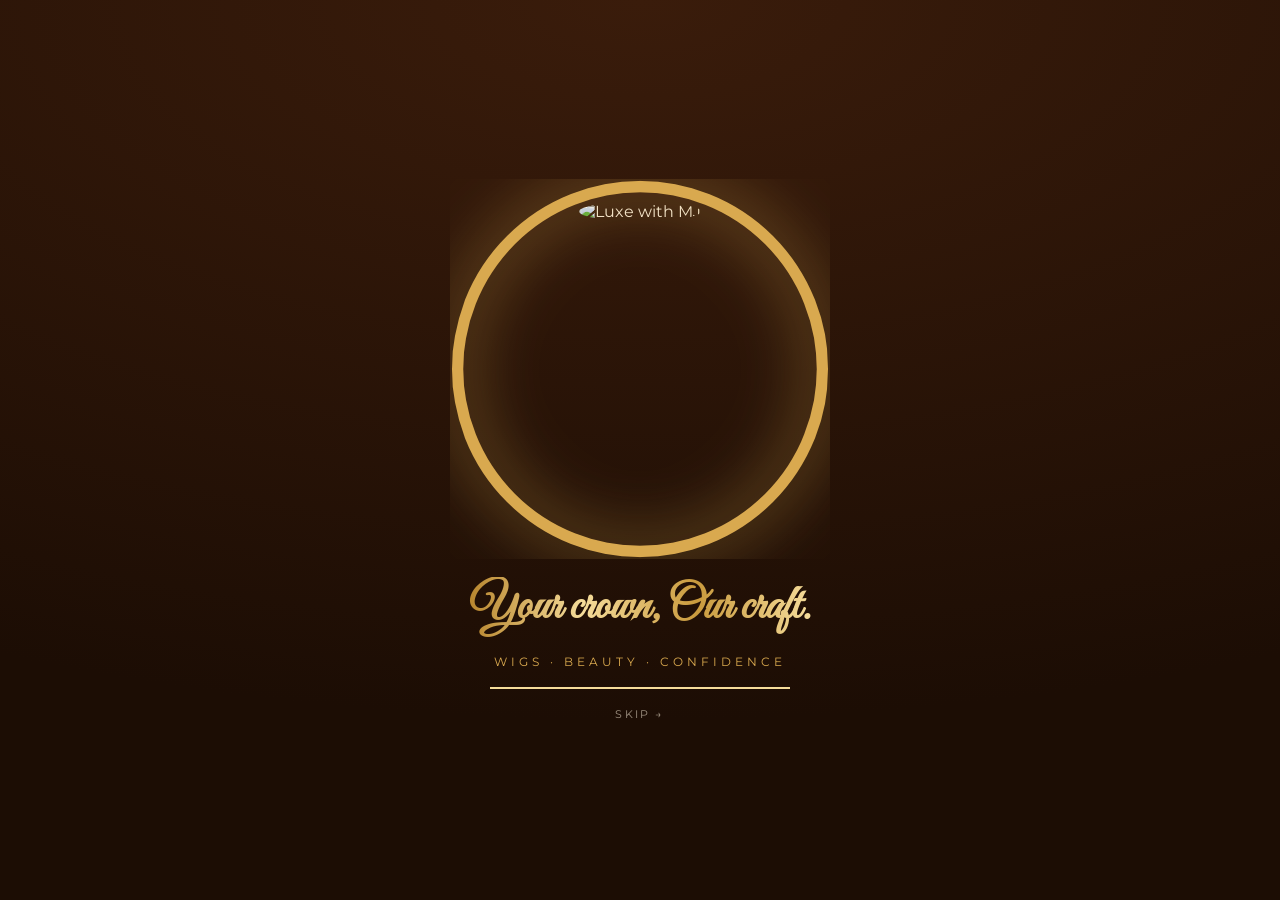
==== index.html @ c7fe9d9b "Add files via upload" ====
<!DOCTYPE html><html lang="en"><head><meta charset="utf-8"><meta name="viewport" content="width=device-width,initial-scale=1"><title>Luxe with MJ | Wigs · Beauty · Confidence</title>
<link rel="icon" href="assets/logo.jpeg"><link rel="stylesheet" href="style.css">
<link href="https://fonts.googleapis.com/css2?family=Cormorant+Garamond:wght@400;500;600&family=Great+Vibes&family=Montserrat:wght@400;500;600;700&display=swap" rel="stylesheet"></head><body>
<div class="loader"><div class="lg"><svg viewBox="0 0 100 100"><circle cx="50" cy="50" r="48"/></svg><img src="assets/logo.jpeg" alt="Luxe with MJ"></div>
<h1 class="script gold" style="font-size:3rem;opacity:0;animation:fade 1.5s 1.8s forwards">Your crown, Our craft.</h1>
<p class="eyebrow">WIGS · BEAUTY · CONFIDENCE</p><div class="bar"><i></i></div><a href="shop.html" style="font-size:.7rem;letter-spacing:.2em;opacity:.6">SKIP →</a></div>
<script src="script.js"></script><script>setTimeout(()=>location.href='shop.html',3800)</script></body></html>
---- style.css ----
:root{--bg:#1c0d04;--bg2:#2a1408;--gold:#d9a94f;--gold2:#f5dc9a;--cream:#f6ead6;--line:rgba(217,169,79,.28)}
*{box-sizing:border-box;margin:0;padding:0}html{scroll-behavior:smooth}
body{background:radial-gradient(120% 80% at 50% 0,#3a1c0b,var(--bg));color:var(--cream);font-family:'Montserrat',sans-serif;min-height:100vh}
a{color:inherit;text-decoration:none}
.gold{background:linear-gradient(90deg,#b8862e,#f5dc9a,#c99a3d,#f5dc9a);-webkit-background-clip:text;background-clip:text;color:transparent}
.script{font-family:'Great Vibes',cursive}.serif{font-family:'Cormorant Garamond',serif}
header{position:sticky;top:0;z-index:20;display:flex;align-items:center;justify-content:space-between;padding:12px 5vw;background:rgba(28,13,4,.85);backdrop-filter:blur(10px);border-bottom:1px solid var(--line)}
.brand{display:flex;align-items:center;gap:10px}.brand img{width:44px;height:44px;border-radius:50%;border:1px solid var(--gold)}
.brand b{font-size:1.9rem;line-height:1}
nav{display:flex;gap:22px;align-items:center;font-size:.8rem;letter-spacing:.15em;text-transform:uppercase}
.btn{display:inline-block;border:0;cursor:pointer;padding:14px 28px;border-radius:40px;font:600 .8rem 'Montserrat';letter-spacing:.14em;text-transform:uppercase;color:#2a1408;background:linear-gradient(135deg,#b8862e,#f5dc9a 50%,#c99a3d);box-shadow:0 8px 30px rgba(217,169,79,.25);transition:.3s}
.btn:hover{transform:translateY(-2px);box-shadow:0 12px 40px rgba(217,169,79,.45)}
.btn.ghost{background:none;color:var(--gold2);border:1px solid var(--gold);box-shadow:none}
.cartbtn{position:relative;cursor:pointer;background:none;border:1px solid var(--gold);color:var(--gold2);padding:8px 16px;border-radius:30px;font:600 .75rem Montserrat;letter-spacing:.1em}
.hero{display:grid;grid-template-columns:1.1fr .9fr;gap:4vw;align-items:center;padding:7vh 5vw;min-height:82vh;position:relative;overflow:hidden}
.hero h1{font-size:clamp(2.6rem,6vw,5.2rem);line-height:1.02;font-weight:500;margin:14px 0 18px}
.hero p{max-width:520px;line-height:1.8;opacity:.85;margin-bottom:28px}
.eyebrow{letter-spacing:.35em;font-size:.72rem;color:var(--gold)}
.ring{position:relative;aspect-ratio:1;max-width:520px;justify-self:center;width:100%}
.ring img,.ring video{width:100%;height:100%;object-fit:cover;border-radius:50%;border:3px solid var(--gold);box-shadow:0 0 80px rgba(217,169,79,.35);position:absolute;inset:0}
.ring::after{content:"";position:absolute;inset:-14px;border-radius:50%;border:1px dashed var(--line);animation:spin 40s linear infinite}
@keyframes spin{to{transform:rotate(360deg)}}
.strip{display:flex;justify-content:space-around;flex-wrap:wrap;gap:14px;padding:22px 5vw;border-block:1px solid var(--line);font-size:.75rem;letter-spacing:.2em;text-transform:uppercase;color:var(--gold2)}
section{padding:9vh 5vw}.title{text-align:center;margin-bottom:34px}.title h2{font-size:clamp(2rem,4vw,3.2rem);font-weight:500}
.chips{display:flex;gap:10px;justify-content:center;flex-wrap:wrap;margin-bottom:34px}
.chip{background:none;border:1px solid var(--line);color:var(--cream);padding:9px 20px;border-radius:30px;cursor:pointer;font:500 .75rem Montserrat;letter-spacing:.1em}
.chip.on,.chip:hover{background:var(--gold);color:#2a1408}
.grid{display:grid;grid-template-columns:repeat(auto-fill,minmax(250px,1fr));gap:26px}
.card{background:linear-gradient(180deg,#341a0b,#24110a);border:1px solid var(--line);border-radius:18px;overflow:hidden;transition:.35s}
.card:hover{transform:translateY(-8px);box-shadow:0 20px 50px rgba(0,0,0,.5);border-color:var(--gold)}
.pimg{aspect-ratio:4/5;position:relative;display:flex;align-items:center;justify-content:center;background-size:cover!important;background-position:center!important}
.pimg span{font-size:3rem;opacity:.35}.tag{position:absolute;top:12px;left:12px;background:var(--gold);color:#2a1408;font:700 .62rem Montserrat;letter-spacing:.12em;padding:5px 10px;border-radius:20px;text-transform:uppercase}
.pbody{padding:18px}.pbody h3{font:500 1.35rem 'Cormorant Garamond'}.pbody small{opacity:.6;font-size:.72rem;letter-spacing:.1em}
.prow{display:flex;justify-content:space-between;align-items:center;margin-top:14px}.price{font-weight:600;color:var(--gold2)}
.add{background:none;border:1px solid var(--gold);color:var(--gold2);width:40px;height:40px;border-radius:50%;font-size:1.3rem;cursor:pointer;transition:.3s}.add:hover{background:var(--gold);color:#2a1408}
.reasons{display:grid;grid-template-columns:repeat(auto-fit,minmax(220px,1fr));gap:22px;text-align:center}
.reasons div{padding:28px;border:1px solid var(--line);border-radius:18px}.reasons h4{font:500 1.5rem 'Cormorant Garamond';color:var(--gold2);margin-bottom:8px}.reasons p{font-size:.85rem;opacity:.75;line-height:1.7}
.reviews{display:grid;grid-template-columns:repeat(auto-fit,minmax(260px,1fr));gap:22px}
.reviews blockquote{padding:26px;border-left:2px solid var(--gold);background:rgba(255,255,255,.03);line-height:1.8;font-style:italic}.reviews cite{display:block;margin-top:10px;font-style:normal;font-size:.75rem;color:var(--gold);letter-spacing:.15em}
footer{text-align:center;padding:50px 5vw;border-top:1px solid var(--line);font-size:.8rem;opacity:.8;line-height:2}
#drawer{position:fixed;top:0;right:-440px;width:min(420px,100%);height:100%;background:#24110a;z-index:50;border-left:1px solid var(--gold);padding:24px;transition:.4s;display:flex;flex-direction:column}
#drawer.open{right:0}#shade{position:fixed;inset:0;background:rgba(0,0,0,.6);z-index:40;display:none}#shade.open{display:block}
.line{display:flex;justify-content:space-between;gap:10px;padding:14px 0;border-bottom:1px solid var(--line);font-size:.88rem}
.qty button{background:none;border:1px solid var(--line);color:var(--cream);width:26px;height:26px;border-radius:50%;cursor:pointer}
.items{flex:1;overflow:auto}.total{display:flex;justify-content:space-between;font-size:1.1rem;padding:16px 0}
.checkout{display:grid;grid-template-columns:1.2fr .8fr;gap:5vw;padding:6vh 5vw}
form{display:grid;gap:14px}label{font-size:.7rem;letter-spacing:.15em;text-transform:uppercase;color:var(--gold)}
input,select,textarea{width:100%;margin-top:6px;padding:14px;border-radius:10px;border:1px solid var(--line);background:rgba(255,255,255,.05);color:var(--cream);font:inherit}
input:focus,select:focus,textarea:focus{outline:0;border-color:var(--gold)}option{color:#000}
.two{display:grid;grid-template-columns:1fr 1fr;gap:14px}
.pay{display:grid;gap:10px}.pay label{display:flex;gap:12px;align-items:center;padding:14px;border:1px solid var(--line);border-radius:12px;color:var(--cream);text-transform:none;letter-spacing:0;font-size:.85rem;cursor:pointer}.pay input{width:auto;margin:0}
.summary{background:#2a1408;border:1px solid var(--gold);border-radius:18px;padding:26px;height:fit-content;position:sticky;top:90px}
.toast{position:fixed;bottom:24px;left:50%;transform:translateX(-50%) translateY(80px);background:var(--gold);color:#2a1408;padding:12px 24px;border-radius:30px;font-weight:600;font-size:.8rem;transition:.4s;z-index:99}.toast.show{transform:translateX(-50%)}
.reveal{opacity:0;transform:translateY(30px);transition:1s}.reveal.in{opacity:1;transform:none}
/* loader */
.loader{display:flex;flex-direction:column;align-items:center;justify-content:center;min-height:100vh;text-align:center;gap:18px;overflow:hidden}
.lg{position:relative;width:min(380px,78vw);aspect-ratio:1}.lg img{width:88%;margin:6%;border-radius:50%;opacity:0;animation:fade 1.6s .5s forwards}
.lg svg{position:absolute;inset:0;width:100%;height:100%;transform:rotate(-90deg)}.lg circle{fill:none;stroke:var(--gold);stroke-width:3;stroke-dasharray:1000;stroke-dashoffset:1000;animation:draw 2.6s ease forwards;filter:drop-shadow(0 0 8px var(--gold))}
@keyframes draw{to{stroke-dashoffset:0}}@keyframes fade{to{opacity:1}}
.bar{width:min(300px,70vw);height:2px;background:var(--line);overflow:hidden}.bar i{display:block;height:100%;width:0;background:var(--gold2);animation:load 3.6s ease forwards}@keyframes load{to{width:100%}}
.spark{position:fixed;width:4px;height:4px;border-radius:50%;background:var(--gold2);box-shadow:0 0 10px var(--gold);animation:rise linear infinite;opacity:0}@keyframes rise{10%{opacity:1}to{transform:translateY(-110vh);opacity:0}}
@media(max-width:800px){.hero,.checkout{grid-template-columns:1fr}.hero{text-align:center}.hero p{margin-inline:auto}nav a.hide{display:none}.summary{position:static}}
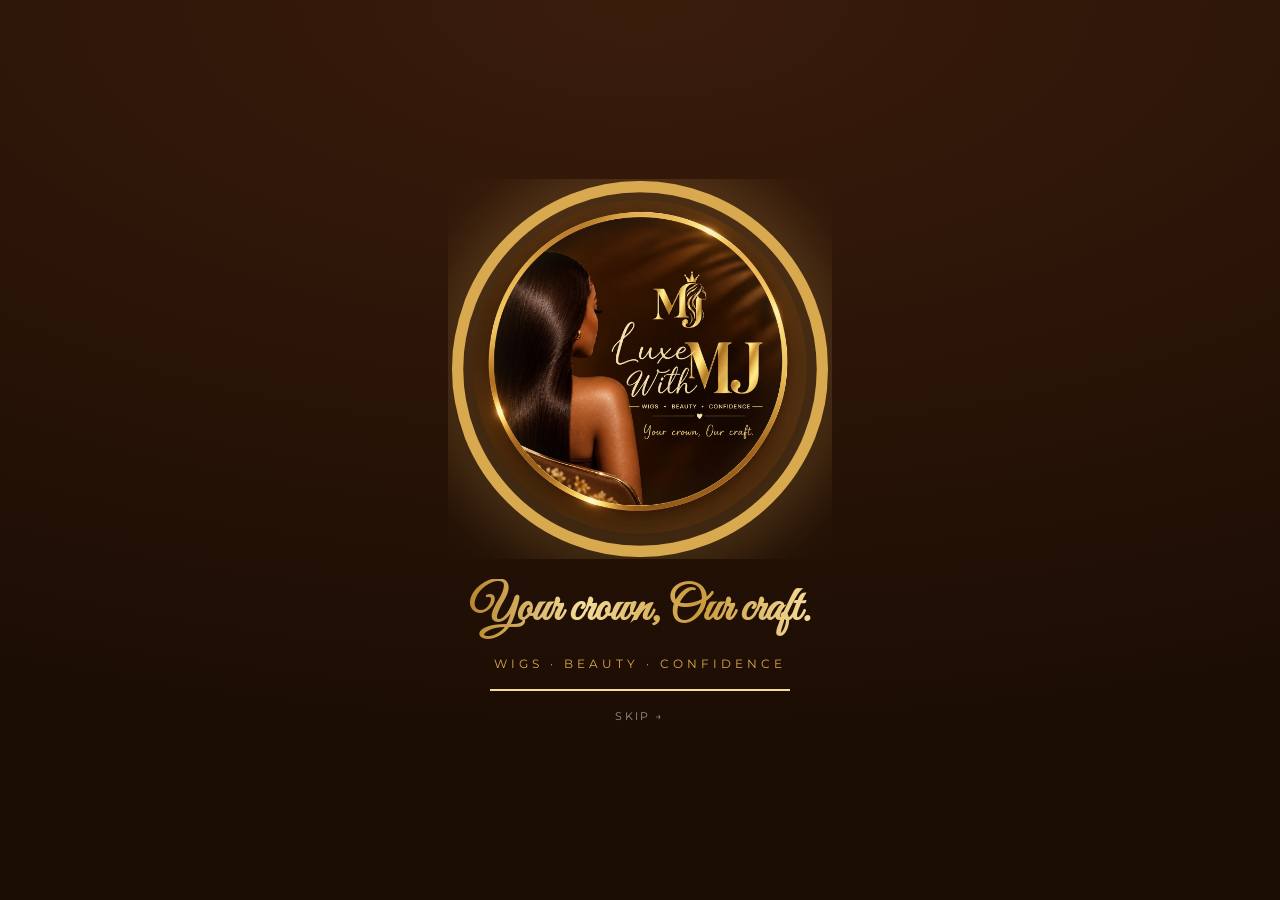
==== commit 7c816b5a: "Fix loader image source in index.html" ====
--- a/index.html
+++ b/index.html
@@ -1,7 +1,7 @@
 <!DOCTYPE html><html lang="en"><head><meta charset="utf-8"><meta name="viewport" content="width=device-width,initial-scale=1"><title>Luxe with MJ | Wigs · Beauty · Confidence</title>
-<link rel="icon" href="assets/logo.jpeg"><link rel="stylesheet" href="style.css">
+<link rel="icon" href="logo.jpeg"><link rel="stylesheet" href="style.css">
 <link href="https://fonts.googleapis.com/css2?family=Cormorant+Garamond:wght@400;500;600&family=Great+Vibes&family=Montserrat:wght@400;500;600;700&display=swap" rel="stylesheet"></head><body>
-<div class="loader"><div class="lg"><svg viewBox="0 0 100 100"><circle cx="50" cy="50" r="48"/></svg><img src="assets/logo.jpeg" alt="Luxe with MJ"></div>
+<div class="loader"><div class="lg"><svg viewBox="0 0 100 100"><circle cx="50" cy="50" r="48"/></svg><img src="logo.jpeg" alt="Luxe with MJ"></div>
 <h1 class="script gold" style="font-size:3rem;opacity:0;animation:fade 1.5s 1.8s forwards">Your crown, Our craft.</h1>
 <p class="eyebrow">WIGS · BEAUTY · CONFIDENCE</p><div class="bar"><i></i></div><a href="shop.html" style="font-size:.7rem;letter-spacing:.2em;opacity:.6">SKIP →</a></div>
 <script src="script.js"></script><script>setTimeout(()=>location.href='shop.html',3800)</script></body></html>
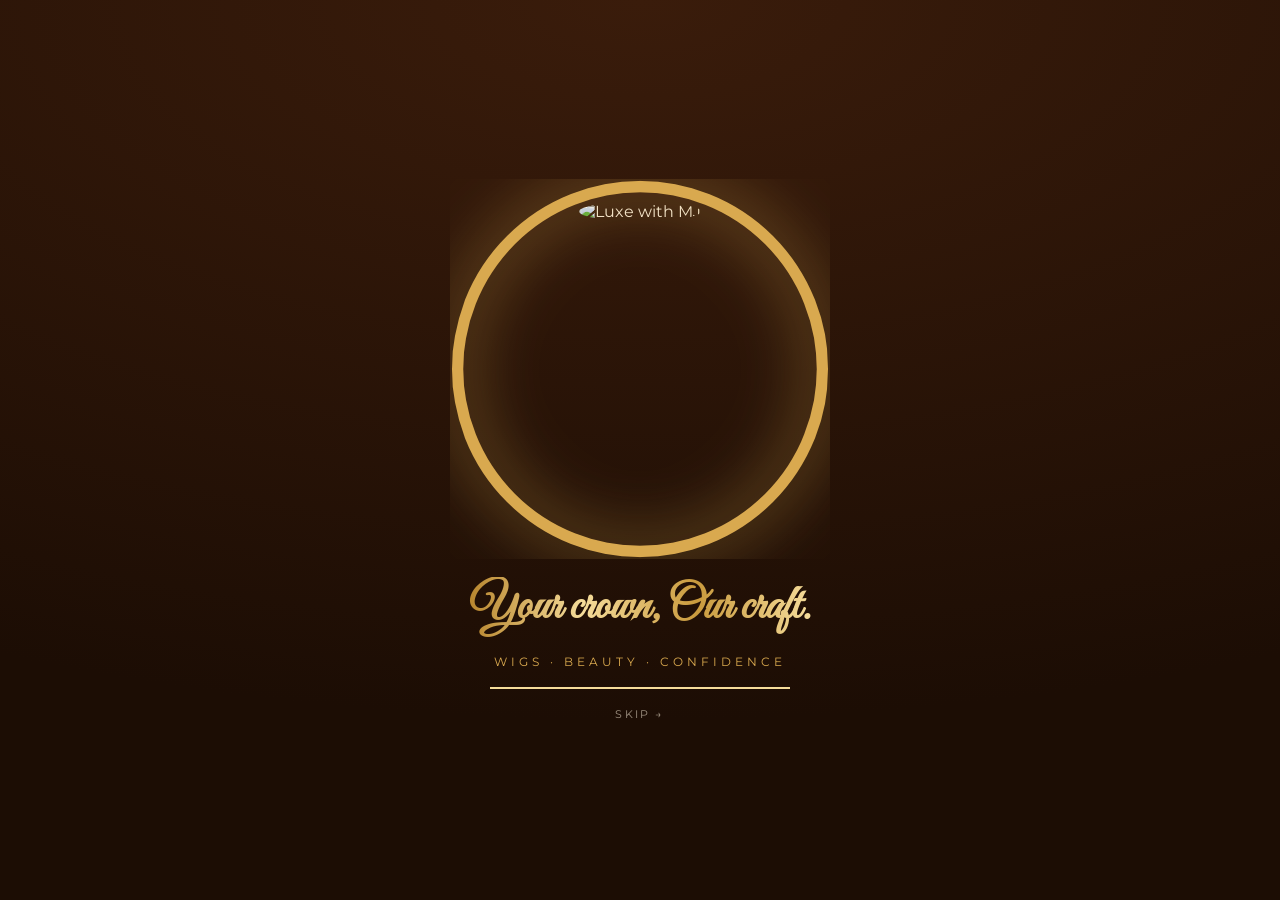
==== commit bdcdf204: "Add files via upload" ====
--- a/index.html
+++ b/index.html
@@ -1,7 +1,7 @@
 <!DOCTYPE html><html lang="en"><head><meta charset="utf-8"><meta name="viewport" content="width=device-width,initial-scale=1"><title>Luxe with MJ | Wigs · Beauty · Confidence</title>
-<link rel="icon" href="logo.jpeg"><link rel="stylesheet" href="style.css">
+<link rel="icon" href="assets/logo.jpeg"><link rel="stylesheet" href="style.css">
 <link href="https://fonts.googleapis.com/css2?family=Cormorant+Garamond:wght@400;500;600&family=Great+Vibes&family=Montserrat:wght@400;500;600;700&display=swap" rel="stylesheet"></head><body>
-<div class="loader"><div class="lg"><svg viewBox="0 0 100 100"><circle cx="50" cy="50" r="48"/></svg><img src="logo.jpeg" alt="Luxe with MJ"></div>
+<div class="loader"><div class="lg"><svg viewBox="0 0 100 100"><circle cx="50" cy="50" r="48"/></svg><img src="assets/logo.jpeg" alt="Luxe with MJ"></div>
 <h1 class="script gold" style="font-size:3rem;opacity:0;animation:fade 1.5s 1.8s forwards">Your crown, Our craft.</h1>
 <p class="eyebrow">WIGS · BEAUTY · CONFIDENCE</p><div class="bar"><i></i></div><a href="shop.html" style="font-size:.7rem;letter-spacing:.2em;opacity:.6">SKIP →</a></div>
 <script src="script.js"></script><script>setTimeout(()=>location.href='shop.html',3800)</script></body></html>
--- a/style.css
+++ b/style.css
@@ -60,3 +60,16 @@
 .bar{width:min(300px,70vw);height:2px;background:var(--line);overflow:hidden}.bar i{display:block;height:100%;width:0;background:var(--gold2);animation:load 3.6s ease forwards}@keyframes load{to{width:100%}}
 .spark{position:fixed;width:4px;height:4px;border-radius:50%;background:var(--gold2);box-shadow:0 0 10px var(--gold);animation:rise linear infinite;opacity:0}@keyframes rise{10%{opacity:1}to{transform:translateY(-110vh);opacity:0}}
 @media(max-width:800px){.hero,.checkout{grid-template-columns:1fr}.hero{text-align:center}.hero p{margin-inline:auto}nav a.hide{display:none}.summary{position:static}}
+.spec{font-size:.72rem;opacity:.7;line-height:1.7;margin:6px 0 2px}
+.cl{background:rgba(217,169,79,.15);border:1px solid var(--line);padding:3px 10px;border-radius:20px;font-size:.62rem;color:var(--gold2);letter-spacing:.12em;white-space:nowrap}
+.pimg{background-color:#24110a}.note{font-size:.78rem;opacity:.75;line-height:1.7;padding:14px;border:1px dashed var(--gold);border-radius:12px}
+.rno{font:600 .75rem Montserrat;letter-spacing:.2em;color:var(--gold);margin-bottom:10px}
+.pimg{cursor:pointer}.pimg::after{content:"VIEW DETAILS";position:absolute;inset:auto 0 0 0;padding:14px;text-align:center;font:600 .68rem Montserrat;letter-spacing:.2em;color:var(--gold2);background:linear-gradient(transparent,rgba(20,8,2,.9));opacity:0;transition:.3s}.card:hover .pimg::after{opacity:1}
+.pbody h3{cursor:pointer}.pbody h3:hover{color:var(--gold2)}
+#modal{position:fixed;inset:0;z-index:70;background:rgba(10,4,1,.82);backdrop-filter:blur(6px);display:none;align-items:center;justify-content:center;padding:16px}#modal.open{display:flex}
+.mbox{position:relative;display:grid;grid-template-columns:1fr 1fr;width:min(940px,100%);max-height:92vh;overflow:auto;background:#24110a;border:1px solid var(--gold);border-radius:20px}
+.mimg{min-height:420px}.minfo{padding:34px}.minfo h2{font:500 2.1rem 'Cormorant Garamond';margin:8px 0}.big{font-size:1.5rem;margin-bottom:16px}
+.minfo table{width:100%;border-collapse:collapse;margin-bottom:16px;font-size:.85rem}.minfo td{padding:9px 0;border-bottom:1px solid var(--line)}.minfo td:first-child{opacity:.6;letter-spacing:.1em;font-size:.72rem;text-transform:uppercase}.minfo td:last-child{text-align:right}
+.alt{font-size:.8rem;margin-bottom:18px}.alt a{color:var(--gold2);cursor:pointer;text-decoration:underline}.mx{position:absolute;top:12px;right:12px;z-index:2;background:#24110a}
+.mbtns{display:flex;gap:10px;flex-wrap:wrap}
+@media(max-width:800px){.mbox{grid-template-columns:1fr}.mimg{min-height:340px}}
